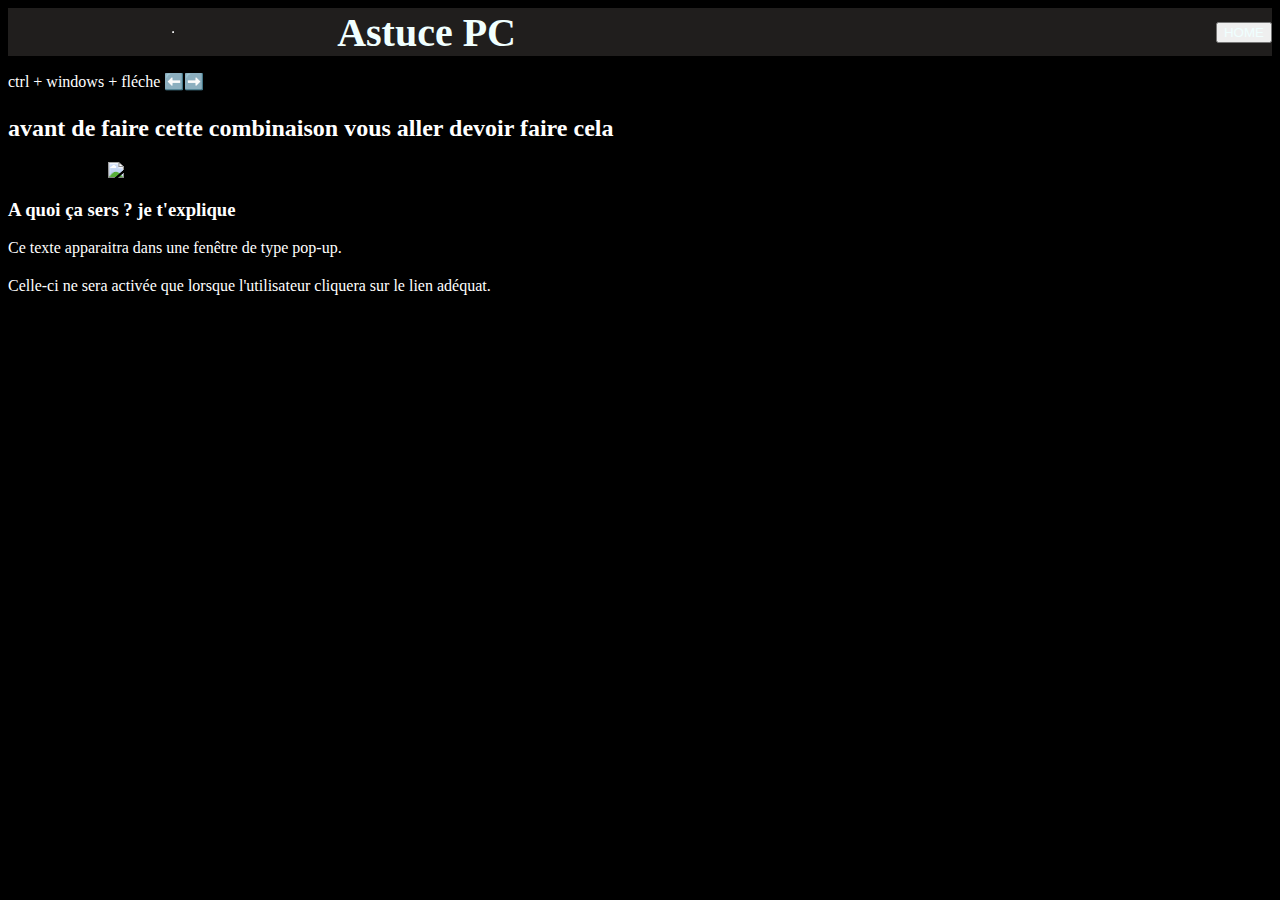
==== index.html @ 2e3b9551 "Add files via upload" ====
<!DOCTYPE html>
<html lang="en">
<head>
    <meta charset="UTF-8">
    <meta http-equiv="X-UA-Compatible" content="IE=edge">
    <meta name="viewport" content="width=device-width, initial-scale=1.0">
    <title>astuce pc </title>
    <link rel="stylesheet" href="style.css">

    <link rel="icon" href="https://cdn-icons-png.flaticon.com/512/2910/2910890.png">
   
    
    <nav class="topnav">
 </div>
  
      
      
              <hr class="topnav__divider"/>
          <h4 >Astuce PC</h4>
      
      <button  >HOME</button>
  
               
      </div>
     
    
    </nav>
      
</head>
<body>
  <P>ctrl + windows + fléche ⬅️➡️</p>
  <h2>avant de faire cette combinaison vous aller devoir faire cela </h2>
  <img src="https://support.content.office.net/fr-fr/media/466c850e-8c37-4eec-803d-4d618a0a3c96.jpg" alt="texte de substitution" loading="lazy">
    <h3>A quoi ça sers ? je t'explique</h3>
    <popup id="fenetre001">
      <p>Ce texte apparaitra dans une fenêtre de type pop-up.</p>
      <p>Celle-ci ne sera activée que lorsque l'utilisateur cliquera sur le lien adéquat.</p>

</body>
</html>
---- style.css ----
@media screen and (min-width: 800px) {
    .container {
      margin: 1em 2em;
    }
  }
  .col {
    width: 6.25%; 
  }
  .container {
    display: flex;
    column-width: 10em;
    column-count: 3;
  }
  
  .item {
    flex: 1;
  }
h1{
    font-size: 20px;
          color: rgb(255, 255, 255);
                    margin-bottom: 60px;
}
   h2{
    color: white;
    padding-top: 23;
   }
body{
    background-color: black;
        background-image : url(https://julienalour.files.wordpress.com/2013/12/wallpaper-fonds-decran-arriere-plan-pour-site-web-2-0-full-hd.jpg); 
       
}
p{
    color: white;
    padding-bottom: 4px;
}
img {
    padding-left: 100px;
}
h3{
    color: white;
}
nav{
  
    display: flex;
    -webkit-align-items: center;
    -moz-align-items: center;
    -ms-align-items: center;
    align-items: center;
    -webkit-flex-shrink: 0;
    -moz-flex-shrink: 0;
    -ms-flex-shrink: 0;
    flex-shrink: 0;
    padding: 0;
    height: 48px;
    min-height: 48px;
    background: #201e1d;
}
h4{
    color: azure;
    padding-right: 700px;
    font-size: 40px;
}
button{
    color: azure; text-decoration: none;
    
}
img {
    max-width: 100%;
  }
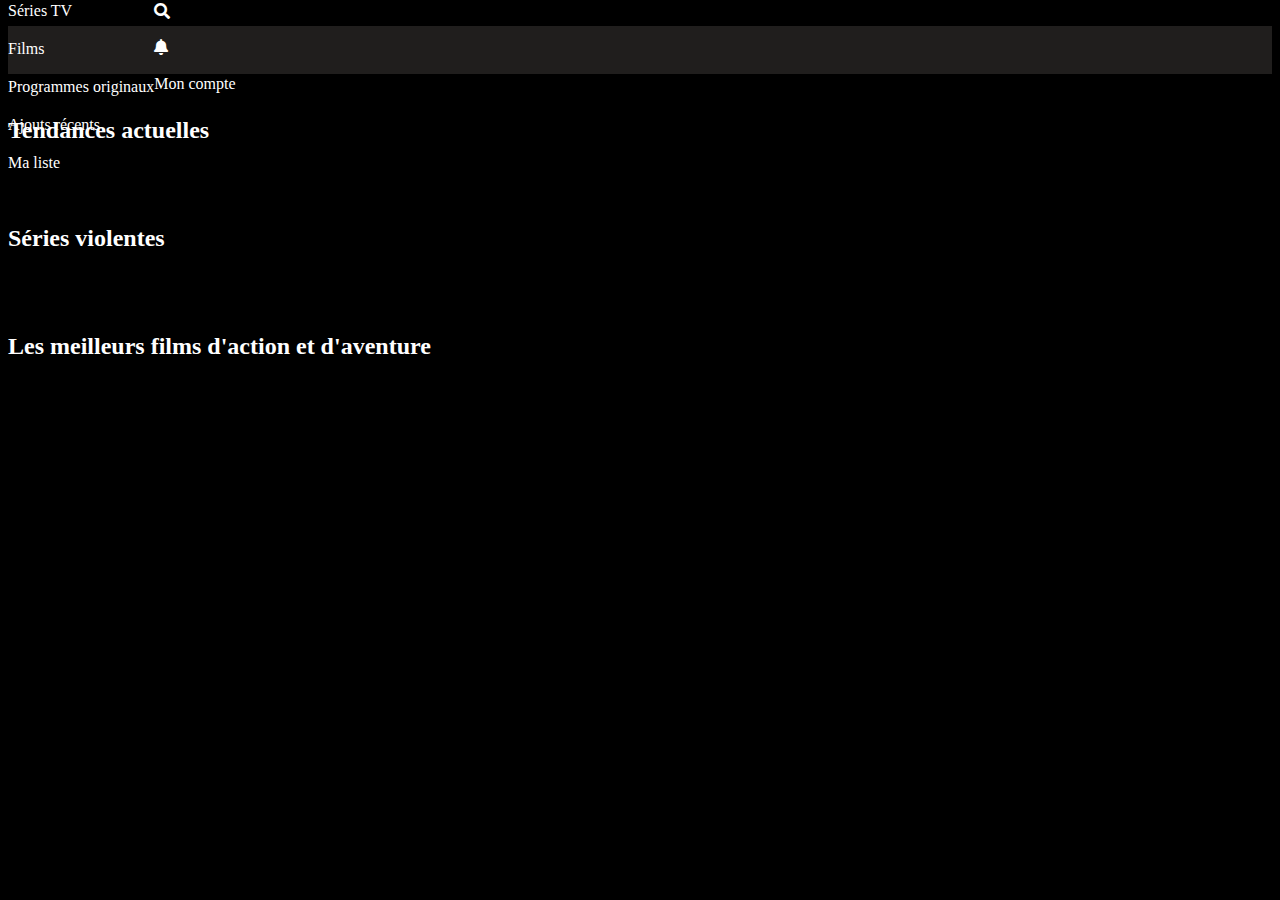
==== commit 55a5b9c2: "le vrai site" ====
--- a/index.html
+++ b/index.html
@@ -1,40 +1,83 @@
-<!DOCTYPE html>
-<html lang="en">
-<head>
-    <meta charset="UTF-8">
-    <meta http-equiv="X-UA-Compatible" content="IE=edge">
-    <meta name="viewport" content="width=device-width, initial-scale=1.0">
-    <title>astuce pc </title>
+<html>
+  <head>
+    google-site-verification: google821bca7cc7f9dd2b.html
+    <title>stream film</title>
+    <meta charset="utf-8">
     <link rel="stylesheet" href="style.css">
+    <link rel="stylesheet" href="https://use.fontawesome.com/releases/v5.13.0/css/all.css">
+  </head>
+  <body>
+     
+    <nav>
+        
+      <div class="gauche">
+        <img src="" alt="logo" height="40">
+        <div class="onglets">
+          <p>Accueil</p>
+          <p>Séries TV</p>
+          <p>Films</p>
+          <p>Programmes originaux</p>
+          <p>Ajouts récents</p>
+          <p>Ma liste</p>
+        </div>
+      </div>
+      <div class="droite">
+        <p><i class="fas fa-search"></i></p>
+        <p><i class="fas fa-bell"></i></p>
+        <p>Mon compte</p>
+      </div>
+      
+    </nav>
 
-    <link rel="icon" href="https://cdn-icons-png.flaticon.com/512/2910/2910890.png">
-   
-    
-    <nav class="topnav">
- </div>
+    <section class="films-et-series">
+     
+      <section class="section tendances">
+        <h2>Tendances actuelles</h2>
+        <div class="list">
+          <a href="https://uqload.com/2od9aw7yn7tw.html" target="_blank"><img src="https://fr.web.img4.acsta.net/pictures/21/11/16/10/01/4860598.jpg"  alt=""></a>
+            <a href=""><img src="https://github.com/carlosavilae/Netflix-Clone/blob/master/img/p2.PNG?raw=true" alt=""></a>
+            <a href=""><img src="https://github.com/carlosavilae/Netflix-Clone/blob/master/img/p3.PNG?raw=true" alt=""></a>
+            <a href=""><img src="https://github.com/carlosavilae/Netflix-Clone/blob/master/img/p4.PNG?raw=true" alt=""></a>=            <a href=""><img src="https://github.com/carlosavilae/Netflix-Clone/blob/master/img/p5.PNG?raw=true" alt=""></a>
+            <a href=""><img src="https://github.com/carlosavilae/Netflix-Clone/blob/master/img/p6.PNG?raw=true" alt=""></a>
+            <a href=""><img src="https://github.com/carlosavilae/Netflix-Clone/blob/master/img/p7.PNG?raw=true" alt=""></a>
+            <a href=""><img src="https://github.com/carlosavilae/Netflix-Clone/blob/master/img/p8.PNG?raw=true" alt=""></a>
+            <a href=""><img src="https://github.com/carlosavilae/Netflix-Clone/blob/master/img/p9.PNG?raw=true" alt=""></a>
+            <a href=""><img src="https://github.com/carlosavilae/Netflix-Clone/blob/master/img/p10.PNG?raw=true" alt=""></a> 
+        </div>
+      </section>
+ 
+      <section class="section series-violentes">
+        <h2>Séries violentes</h2>
+        <div class="list">
+          <a href=""><img src="https://github.com/carlosavilae/Netflix-Clone/blob/master/img/t1.PNG?raw=true" alt=""></a>
+        <a href=""><img src="https://github.com/carlosavilae/Netflix-Clone/blob/master/img/t2.PNG?raw=true" alt=""></a>
+        <a href=""><img src="https://github.com/carlosavilae/Netflix-Clone/blob/master/img/t3.PNG?raw=true" alt=""></a>
+        <a href=""><img src="https://github.com/carlosavilae/Netflix-Clone/blob/master/img/t4.PNG?raw=true" alt=""></a>
+        <a href=""><img src="https://github.com/carlosavilae/Netflix-Clone/blob/master/img/t5.PNG?raw=true" alt=""></a>
+        <a href=""><img src="https://github.com/carlosavilae/Netflix-Clone/blob/master/img/t6.PNG?raw=true" alt=""></a>
+        </div>
+      </section>
+
+      <section class="section action-aventure">
+        <h2>Les meilleurs films d'action et d'aventure</h2>
+        <div class="list">
+          <a href=""><img src="https://github.com/carlosavilae/Netflix-Clone/blob/master/img/m1.PNG?raw=true" alt=""></a>
+        <a href=""><img src="https://github.com/carlosavilae/Netflix-Clone/blob/master/img/m2.PNG?raw=true" alt=""></a>
+        <a href=""><img src="https://github.com/carlosavilae/Netflix-Clone/blob/master/img/m3.PNG?raw=true" alt=""></a>
+        <a href=""><img src="https://github.com/carlosavilae/Netflix-Clone/blob/master/img/m4.PNG?raw=true" alt=""></a>
+        <a href="https://uqload.com/embed-72bxi3jsxf7y.html"><img src="https://github.com/carlosavilae/Netflix-Clone/blob/master/img/m5.PNG?raw=true" alt=""></a>
+        <a href=""><img src="https://github.com/carlosavilae/Netflix-Clone/blob/master/img/m6.PNG?raw=true" alt=""></a> 
+        
+      </section>
+     
+      
+    </section>
   
-      
-      
-              <hr class="topnav__divider"/>
-          <h4 >Astuce PC</h4>
-      
-      <button  >HOME</button>
-  
-               
-      </div>
-     
-    
-    </nav>
-      
-</head>
-<body>
-  <P>ctrl + windows + fléche ⬅️➡️</p>
-  <h2>avant de faire cette combinaison vous aller devoir faire cela </h2>
-  <img src="https://support.content.office.net/fr-fr/media/466c850e-8c37-4eec-803d-4d618a0a3c96.jpg" alt="texte de substitution" loading="lazy">
-    <h3>A quoi ça sers ? je t'explique</h3>
-    <popup id="fenetre001">
-      <p>Ce texte apparaitra dans une fenêtre de type pop-up.</p>
-      <p>Celle-ci ne sera activée que lorsque l'utilisateur cliquera sur le lien adéquat.</p>
-
-</body>
-</html>+    <footer>
+      <h5>Des questions ? </h5>
+      <div class="colonnes">
+        <div class="colonne">
+       
+        </footer>
+  </body>
+</html>
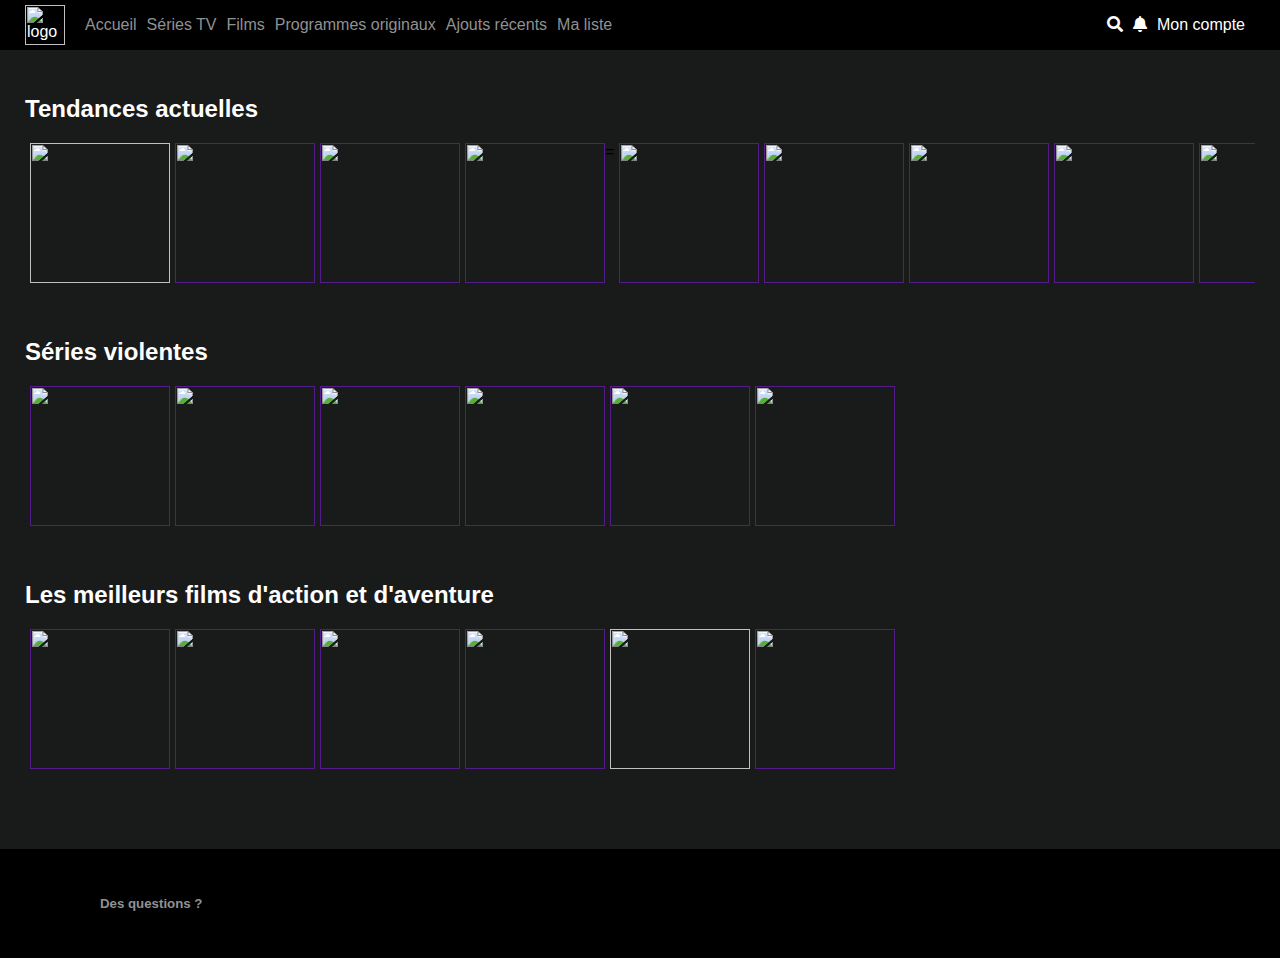
==== commit 49f57bf5: "Update index.html" ====
--- a/index.html
+++ b/index.html
@@ -1,10 +1,11 @@
 <html>
   <head>
-    google-site-verification: google821bca7cc7f9dd2b.html
+    
     <title>stream film</title>
     <meta charset="utf-8">
     <link rel="stylesheet" href="style.css">
     <link rel="stylesheet" href="https://use.fontawesome.com/releases/v5.13.0/css/all.css">
+      <link rel="icon" type="image/png" href="logo.png">
   </head>
   <body>
      
--- a/style.css
+++ b/style.css
@@ -1,69 +1,79 @@
-@media screen and (min-width: 800px) {
-    .container {
-      margin: 1em 2em;
-    }
+body{
+    padding: 0;
+    margin: 0;
+    font-family: Arial, Helvetica, sans-serif;
   }
-  .col {
-    width: 6.25%; 
+
+  nav{
+    display: flex;
+    flex-wrap:wrap;
+    justify-content: space-between;
+    background-color: black;
+    color: #fff;
+    padding: 0 25px;
   }
-  .container {
+  nav .gauche{
     display: flex;
-    column-width: 10em;
-    column-count: 3;
+    flex-wrap:wrap;
   }
-  
-  .item {
-    flex: 1;
+  nav .gauche img{
+    padding-top: 5px;
   }
-h1{
-    font-size: 20px;
-          color: rgb(255, 255, 255);
-                    margin-bottom: 60px;
-}
-   h2{
-    color: white;
-    padding-top: 23;
-   }
-body{
-    background-color: black;
-        background-image : url(https://julienalour.files.wordpress.com/2013/12/wallpaper-fonds-decran-arriere-plan-pour-site-web-2-0-full-hd.jpg); 
-       
-}
-p{
-    color: white;
-    padding-bottom: 4px;
-}
-img {
-    padding-left: 100px;
-}
-h3{
-    color: white;
-}
-nav{
-  
+  nav .gauche .onglets{
     display: flex;
-    -webkit-align-items: center;
-    -moz-align-items: center;
-    -ms-align-items: center;
-    align-items: center;
-    -webkit-flex-shrink: 0;
-    -moz-flex-shrink: 0;
-    -ms-flex-shrink: 0;
-    flex-shrink: 0;
-    padding: 0;
-    height: 48px;
-    min-height: 48px;
-    background: #201e1d;
-}
-h4{
-    color: azure;
-    padding-right: 700px;
-    font-size: 40px;
-}
-button{
-    color: azure; text-decoration: none;
-    
-}
-img {
-    max-width: 100%;
-  }+    flex-wrap:wrap;
+    margin-left: 10px;
+  }
+  nav .gauche .onglets p{
+    margin-left: 10px;
+    cursor:pointer;
+    color: #909191;
+  }
+  nav .gauche .onglets p:hover{
+    color: #fff;
+  }
+  nav .droite{
+    display: flex;
+    flex-wrap:wrap;
+  }
+  nav .droite p{
+    margin-right: 10px;
+    cursor:pointer;
+  }
+
+  .films-et-series{
+    background-color: #191a1a;
+    padding: 25px;
+  }
+  .films-et-series .section{
+    margin-bottom: 55px;
+  }
+  .films-et-series .section h2{
+    color: #fff;
+  }
+  .films-et-series .section .list{
+    display:flex;
+    overflow-x: auto;
+  } 
+  .films-et-series .section a{
+    padding-left: 5px;
+    transition: transform 0.25s;
+  }
+  .films-et-series .section a:hover{
+    transform:scale(1.05);
+  }
+  .films-et-series .section a img{
+    height: 140px;
+  }
+
+  footer{
+    background-color: #000;
+    padding: 25px 100px;
+    color: #909191;
+  }
+  footer .colonnes{
+    display: flex;
+    flex-wrap: wrap;
+    justify-content: space-between;
+  }
+ 
